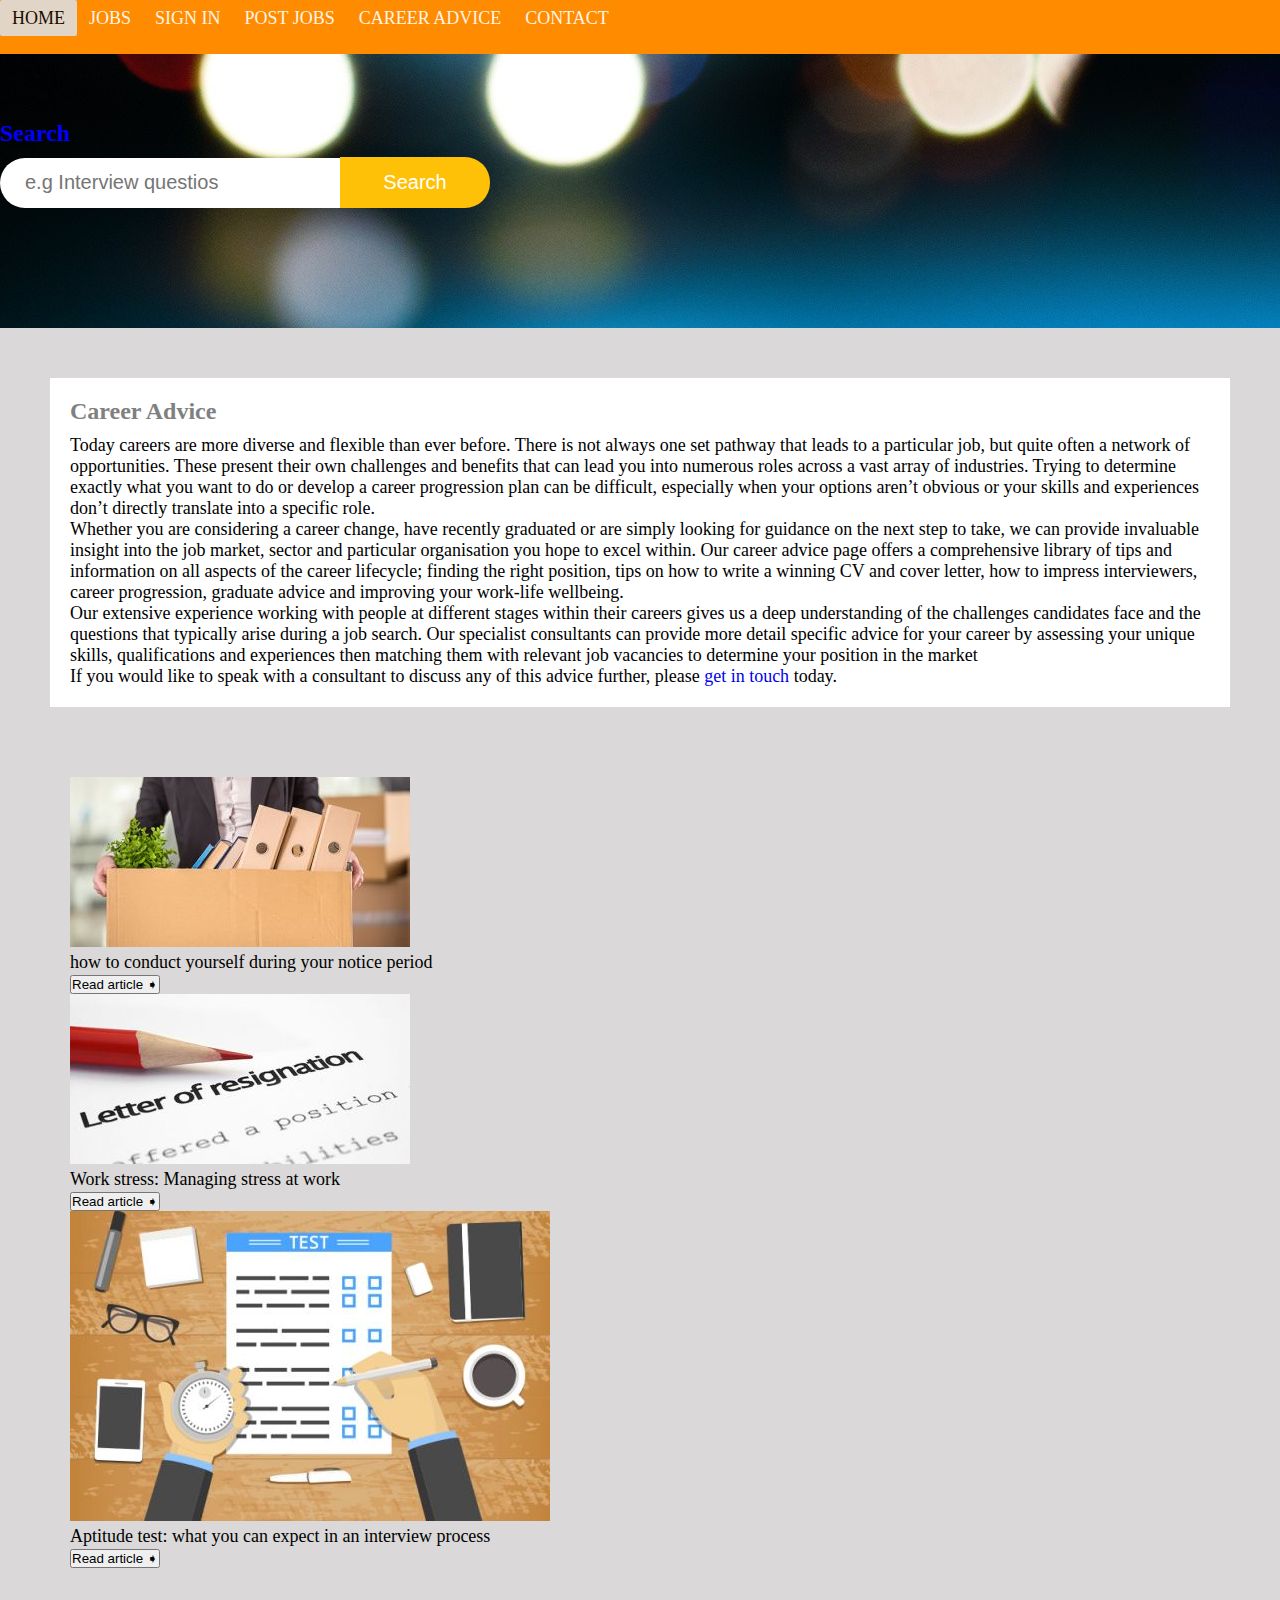
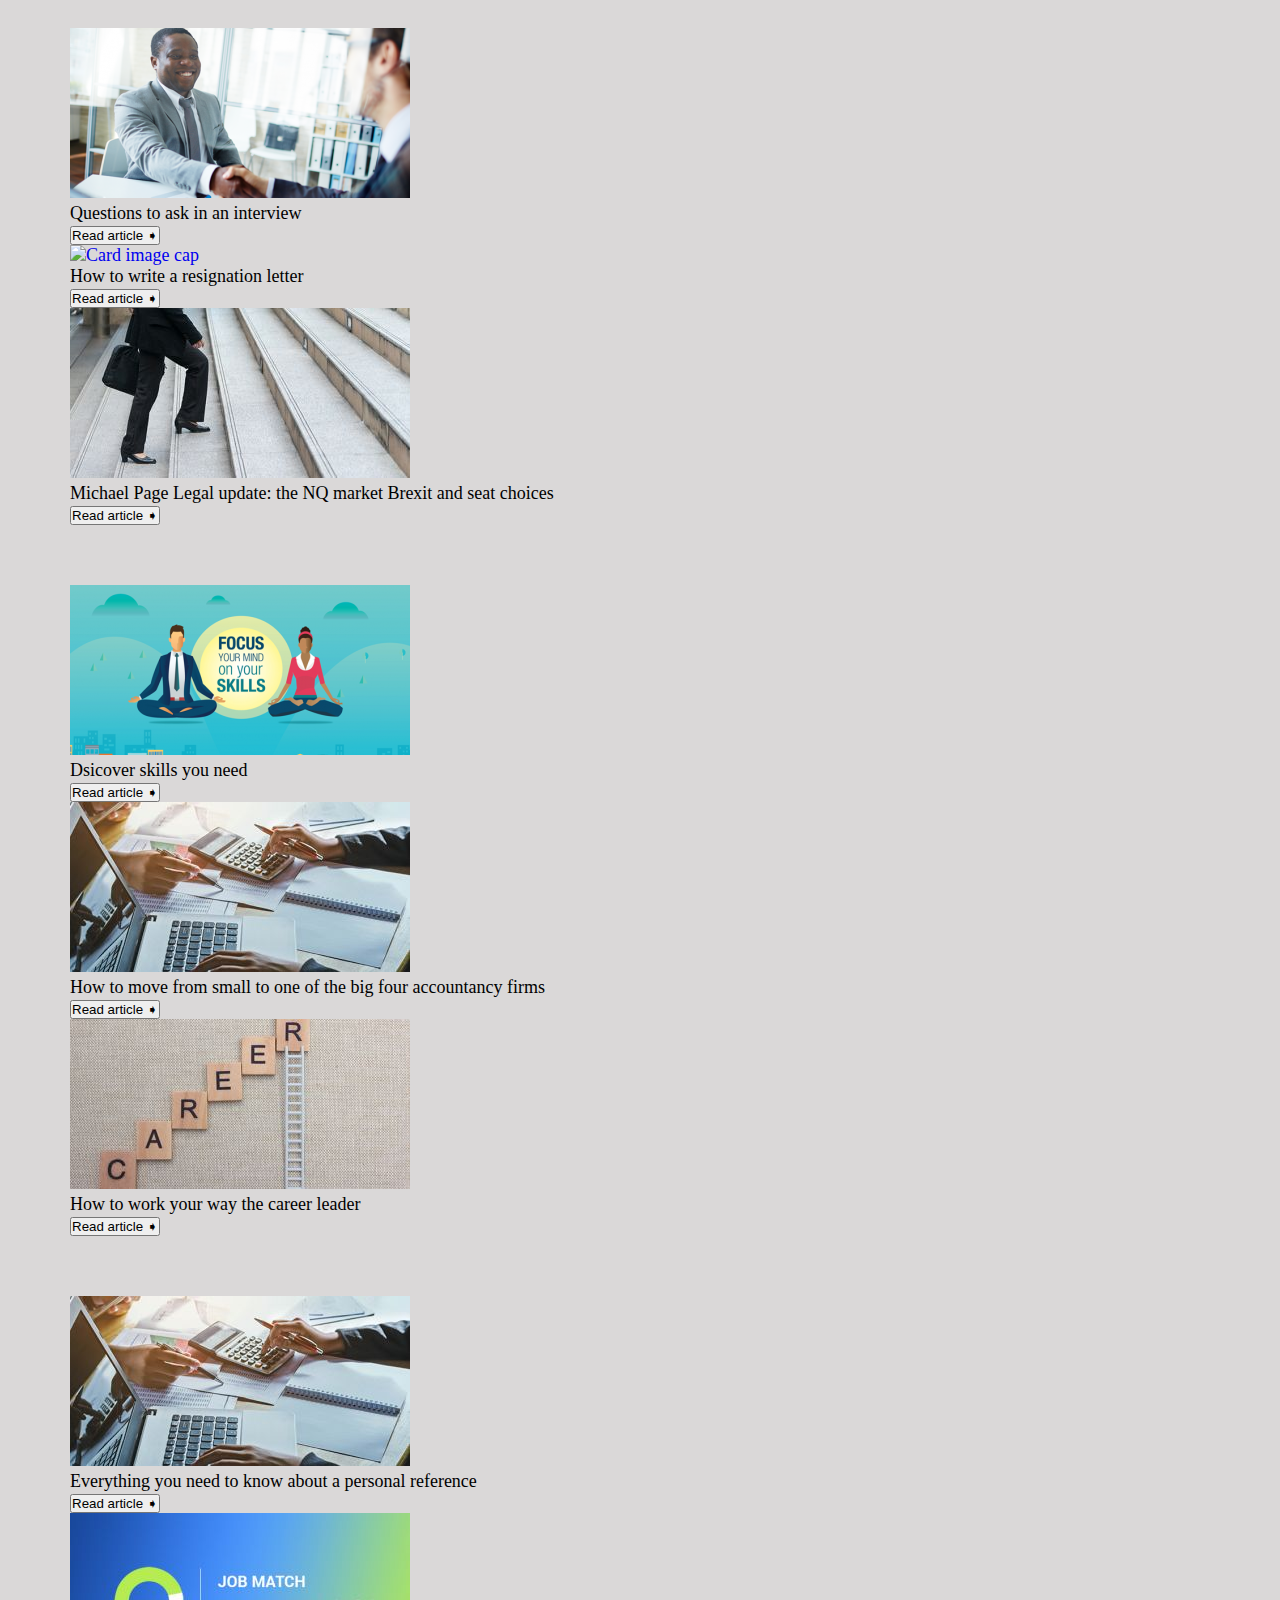
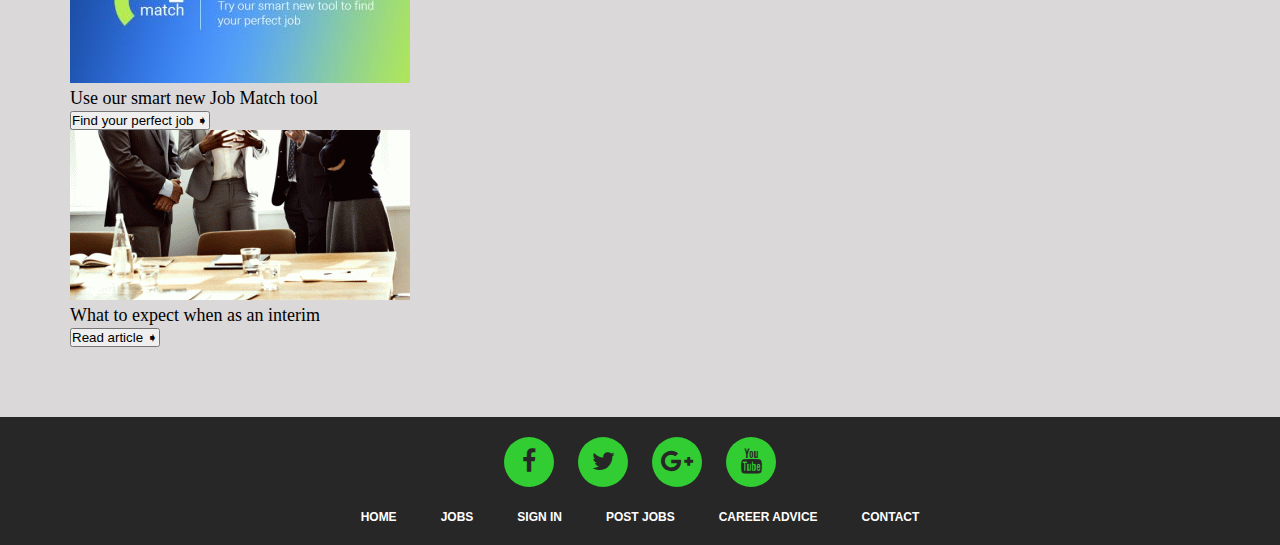
==== careeradvice.html @ 2b65938a "cscsdc" ====
<!DOCTYPE html>
<html>
<head>
	<title></title>
			<link rel="stylesheet" type="text/css" href="css/layout.css">
			<link rel="stylesheet" type="text/css" href="css/media-queries.css">
			<link rel="stylesheet" type="text/css" href="css/default.css">
		<link rel="stylesheet" href="https://stackpath.bootstrapcdn.com/bootstrap/4.1.3/css/bootstrap.min.css" integrity="sha384-MCw98/SFnGE8fJT3GXwEOngsV7Zt27NXFoaoApmYm81iuXoPkFOJwJ8ERdknLPMO" crossorigin="anonymous">
		 <link rel="stylesheet" href="https://stackpath.bootstrapcdn.com/font-awesome/4.7.0/css/font-awesome.min.css">

</head>
<body id="cl">
	
		<div id="navbar">
				 	<div id="navbar-right">

					<div class="topnav d-flex align-items-center justify-content-center">
				  <a href="index.html">Home</a>
				  <a href="jobs.html">Jobs</a>
				  <a href="signin.html">Sign in</a>
				  <a href="postjobs.html">Post jobs</a>
				  <a href="careeradvice.html">Career advice</a>
				  <a href="contact.html">Contact</a>
				</div><br>
			</div>
		</div>

		<div class="wrapper d-flex justify-content-center align-items-center">

		<div class="box">
			<h1 style="color: blue;">Search</h1>
				<form>
					<input type="text" id="text" name="" placeholder="e.g Interview questios">
					<input type="submit" id="submit" name="" value="Search">
					
				</form>
		</div>
    </div>
    <div class="container" id="textbg">
    <h1>Career Advice</h1>
        <p>Today careers are more diverse and flexible than ever before. There is not always one set pathway that leads to a particular job, but quite often a network of opportunities. These present their own challenges and benefits that can lead you into numerous roles across a vast array of industries. Trying to determine exactly what you want to do or develop a career progression plan can be difficult, especially when your options aren’t obvious or your skills and experiences don’t directly translate into a specific role. </p>

        <p>
    	Whether you are considering a career change, have recently graduated or are simply looking for guidance on the next step to take, we can provide invaluable insight into the job market, sector and particular organisation you hope to excel within. Our career advice page offers a comprehensive library of tips and information on all aspects of the career lifecycle; finding the right position, tips on how to write a winning CV and cover letter, how to impress interviewers, career progression, graduate advice and improving your work-life wellbeing.</p>

    	<p>Our extensive experience working with people at different stages within their careers gives us a deep understanding of the challenges candidates face and the questions that typically arise during a job search. Our specialist consultants can provide more detail specific advice for your career by assessing your unique skills, qualifications and experiences then matching them with relevant job vacancies to determine your position in the market</p>

    	<p>If you would like to speak with a consultant to discuss any of this advice further, please <a href="file:///C:/Users/KDFX%20Team/Desktop/cw/contact.html">get in touch</a> today.</p> 
    	</div> 
		         <div class="container">
		       <div class="card-deck">
		  <div class="card">
		    <a href="https://www.michaelpage.co.uk/advice/career-advice/making-your-next-career-move/how-conduct-yourself-during-your-notice-period"><img class="card-img-top" src="img/shutterstock_270755783_600x387.jpg"></a>
		    <div class="card-body">
		      <p class="card-text">how to conduct yourself during
		       your notice period</p>
		    </div>
		    <div class="card-footer">
		      <a href="https://www.michaelpage.co.uk/advice/career-advice/making-your-next-career-move/how-conduct-yourself-during-your-notice-period"><button type="button" class="btn btn-primary btn-lg btn-block">Read article <span>&#10151;</span></button></a>
		    </div>
		  </div>
		  <div class="card">
		    <a href="https://www.michaelpage.co.uk/advice/career-advice/being-happy-work/work-stress-managing-stress-work"><img class="card-img-top" src="img/ttt.jpg"></a>
		    <div class="card-body">
		      <p class="card-text">Work stress: Managing stress at work</p>
		    </div>
		    <div class="card-footer">
		      <a href="https://www.michaelpage.co.uk/advice/career-advice/being-happy-work/work-stress-managing-stress-work"><button type="button" class="btn btn-primary btn-lg btn-block">Read article <span>&#10151;</span></button></a>
		    </div>
		  </div>
		  <div class="card ">
		    <a href="https://www.michaelpage.co.uk/advice/career-advice/job-interview-tips/aptitude-test-interview-process"><img class="card-img-top" src="img/4206-PG_UK_600x387_v35.png"></a>
		    <div class="card-body">
		      <p class="card-text">Aptitude test: what you can expect in an interview process</p>
		    </div>
		    <div class="card-footer">
		       <a href="https://www.michaelpage.co.uk/advice/career-advice/job-interview-tips/aptitude-test-interview-process"><button type="button" class="btn btn-primary btn-lg btn-block">Read article <span>&#10151;</span></button></a>
		    </div>
		       </div>
		       </div>
		  </div>
		</div>

	           <div class="container" style="margin-top: -30px;">
			<div class="card-deck">
	  <div class="card">
	    <a href="https://www.michaelpage.co.uk/advice/career-advice/job-interview-tips/questions-ask-interview"><img class="card-img-top" src="img/4206_UK_shutterstock_421722937_600x387.png" alt="Card image cap"></a>
	    <div class="card-body">
	      <p class="card-text">Questions to ask in an interview</p>
	    </div>
	   <div class="card-footer">
		       <a href="https://www.michaelpage.co.uk/advice/career-advice/job-interview-tips/questions-ask-interview"><button type="button" class="btn btn-primary btn-lg btn-block">Read article <span>&#10151;</span></button></a>
	    </div>
	  </div>
			  <div class="card">
			    <a href="https://www.michaelpage.co.uk/advice/career-advice/making-your-next-career-move/how-write-resignation-letter"><img class="card-img-top" src="img/ttt.jpg." alt="Card image cap"></a>
			    <div class="card-body">
			      <p class="card-text">How to write a resignation letter</p>
			    </div>
			  <div class="card-footer">
				       <a href="https://www.michaelpage.co.uk/advice/career-advice/making-your-next-career-move/how-write-resignation-letter"><button type="button" class="btn btn-primary btn-lg btn-block">Read article <span>&#10151;</span></button></a>
			    </div>
			  </div>
			  <div class="card">
			    <a href="https://www.michaelpage.co.uk/our-expertise/legal/michael-page-legal-update-nq-market"><img class="card-img-top" src="img/shutterstock_523569307-600x387_0.jpg" alt="Card image cap"></a>
			    <div class="card-body">
			      <p class="card-text">Michael Page Legal update: the NQ market Brexit and seat choices</p>
			    </div>
			   <div class="card-footer">
				       <a href="https://www.michaelpage.co.uk/our-expertise/legal/michael-page-legal-update-nq-market"><button type="button" class="btn btn-primary btn-lg btn-block">Read article <span>&#10151;</span></button></a>
			    </div>
			  </div>
			</div>
			</div>



	          <div class="container" style="margin-top: -30px;">
			<div class="card-deck">
	  <div class="card">
	    <a href="https://www.michaelpage.co.uk/minisite/skills-checker/"><img class="card-img-top" src="img/8938-PG_UK_Q3-Hero-campaign-open-graph-600x387.png" alt="Card image cap"></a>
	    <div class="card-body">
	      <p class="card-text">Dsicover skills you need</p>
	    </div>
	    <div class="card-footer">
		       <a href=" https://www.michaelpage.co.uk/minisite/skills-checker/"><button type="button" class="btn btn-primary btn-lg btn-block">Read article <span>&#10151;</span></button></a>
	    </div>
	  </div>
	  <div class="card">
	    <a href="https://www.michaelpage.co.uk/advice/career-advice/making-your-next-career-move/move-small-practice-big-four"><img class="card-img-top" src="img/shutterstock_657337522-600x387.jpg" alt="Card image cap"></a>
	    <div class="card-body">
	      <p class="card-text">How to move from small to one of the big four accountancy firms</p>
	    </div>
	<div class="card-footer">
		       <a href="https://www.michaelpage.co.uk/advice/career-advice/making-your-next-career-move/move-small-practice-big-four"><button type="button" class="btn btn-primary btn-lg btn-block">Read article <span>&#10151;</span></button></a>
	    </div>
	  </div>
	  <div class="card">
	    <a href="https://www.michaelpage.co.uk/advice/career-advice/growing-your-career/how-work-your-way-career-ladder"><img class="card-img-top" src="img/4206-PG_UK_600x387_v26.png" alt="Card image cap"></a>
	    <div class="card-body">
	      <p class="card-text">How to work your way the career leader</p>
	    </div>
	<div class="card-footer">
		       <a href="https://www.michaelpage.co.uk/advice/career-advice/growing-your-career/how-work-your-way-career-ladder"><button type="button" class="btn btn-primary btn-lg btn-block">Read article <span>&#10151;</span></button></a>
	    </div>
	  </div>
	</div>
	</div>


	          <div class="container" style="margin-top: -30px;">
			<div class="card-deck">
	  <div class="card">
	    <a href="https://www.michaelpage.co.uk/advice/career-advice/making-your-next-career-move/everything-about-personal-reference"><img class="card-img-top" src="img/shutterstock_657337522-600x387.jpg" alt="Card image cap"></a>
	    <div class="card-body">
	      <p class="card-text">Everything you need to know about a personal reference</p>
	    </div>
	  <div class="card-footer">
		       <a href="https://www.michaelpage.co.uk/advice/career-advice/making-your-next-career-move/everything-about-personal-reference"><button type="button" class="btn btn-primary btn-lg btn-block">Read article <span>&#10151;</span></button></a>
	    </div>
	  </div>
	  <div class="card">
	    <a href="https://www.michaelpage.co.uk/job-match"><img class="card-img-top" src="img/8347-Job match_static.jpg" alt="Card image cap"></a>
	    <div class="card-body">
	      <p class="card-text">Use our smart new Job Match tool</p>
	    </div>
	 <div class="card-footer">
		       <a href="https://www.michaelpage.co.uk/job-match"><button type="button" class="btn btn-primary btn-lg btn-block">Find your perfect job <span>&#10151;</span></button></a>
	    </div>
	  </div>
	  <div class="card">
	    <a href="https://www.michaelpage.co.uk/advice/career-advice/tips-temps/what-expect-when-working-interim"><img class="card-img-top" src="img/4206_Shutterstock_365400260_600x387_0.jpg" alt="Card image cap"></a>
	    <div class="card-body">
	      <p class="card-text">What to expect when as an interim</p>
	    </div>
	<div class="card-footer">
		       <a href="https://www.michaelpage.co.uk/advice/career-advice/tips-temps/what-expect-when-working-interim"><button type="button" class="btn btn-primary btn-lg btn-block">Read article <span>&#10151;</span></button></a>
	    </div>
	  </div>
	</div>
	</div>
 


 	<div class="footer-main-div">

		<div class="footer-social-icons">
		  <ul>
		    <li><a href="#" target="blank"><i class="fa fa-facebook"></i></a></li>
		    <li><a href="#" target="blank"><i class="fa fa-twitter"></i></a></li>
		    <li><a href="#" target="blank"><i class="fa fa-google-plus"></i></a></li>
		    <li><a href="#" target="blank"><i class="fa fa-youtube"></i></a></li>
		  </ul>
		</div>

		<div class="footer-menu-one">
		  <ul>
		    <li><a href="home">Home</a></li>
		      <li><a href="jobs.html">Jobs</a></li>
		      <li><a href="signin.html">Sign in</a></li>
		      <li><a href="postjobs.html">Post jobs</a></li>
		      <li><a href="careeradvice.html">Career advice</a></li>
		      <li><a href="contact.html">Contact</a></li>

		  </ul>

		</div>
  

</body>
</html>
---- css/layout.css ----
/* Add a black background color to the top navigation */
.topnav {
    overflow: hidden;
    opacity: 0.9;
    color: white;
}

/* Style the links inside the navigation bar */
.topnav a {
    color: #f2f2f2;
    text-align: center;
    padding: 14px 16px;
    text-decoration: none;
    font-size: 17px;
}

/* Change the color of links on hover */
.topnav a:hover {
    background-color: #ddd;
    color: black;
}

/* Add a color to the active/current link */
.topnav a.active {
    background-color: #4CAF50;
    color: white;
}

.col-4 {
    padding: 5px 0;
    margin: 5px 0;

}
.category-list .badge {
    float: right;
    margin-top: 2px;
    max-width: 20%;
}
.badge.lightgrey {
    background-color: #e5e5e6;
    color: #9196a1;
}
.badge-prevent-overflow {
    max-width: 140px;
    overflow: hidden;
    text-overflow: ellipsis;
}
.badge {
    -ms-hyphens: auto;
    -webkit-hyphens: auto;
    background-color: #9196a1;
    border-radius: 20px;
    color: #fff;
    display: inline-block;
    font-size: 12px;
    font-weight: 400;
    hyphens: auto;
    line-height: 1.2;
    min-width: 10px;
    overflow-wrap: break-word;
    padding: 2px 8px;
    text-align: left;
    vertical-align: middle;
    white-space: nowrap;
    word-wrap: break-word;
    word-wrap: normal;
}
/* Create a sticky/fixed navbar */
#navbar {
  overflow: hidden;
  background-color: #FF8C00;
  padding: 0; /* Large padding which will shrink on scroll (using JS) */
  transition: 0.4s; /* Adds a transition effect when the padding is decreased */
  position: fixed; /* Sticky/fixed navbar */
  width: 100%;
  top: 0; /* At the top */
  z-index: 99; 
  text-transform: uppercase;
  

}

/* Style the navbar links */
#navbar a {
  float: left;
  text-align: center;
  padding: 12px;
  text-decoration: none;
  font-size: 18px; 
  line-height: 12px;
  border-radius: 2px;
  color: white;

}

/* Style the logo */


/* Links on mouse-over */
#navbar a:hover {
  background-color: #ddd;
  color: black;

}

/* Style the active/current link */
#navbar a.active {
  background-color: dodgerblue;
  color: white;
}

/* Display some links to the right */
#navbar-right {
  float: center;
}

/* Add responsiveness - on screens less than 580px wide, display the navbar vertically instead of horizontally */
@media screen and (max-width: 580px) {
  #navbar {
    padding: 10px 10px !important; /* Use !important to make sure that JavaScript doesn't override the padding on small screens */
  }
  #navbar a {
    float: none;
    display: block;
    text-align: left;
  }
  #navbar-right {
    float: none;
  }
---- css/media-queries.css ----
body{
  margin: 0;
  padding: 0;
  
 }
h1
{
  margin: 0 0 10px;
  padding: 0;
  color: grey;
  font-size: 24px;
}
.wrapper{
    background-image: url(../img/i-should-buy-a-boat.jpg);
  height: !important 500px;
  padding: 120px 0;
  background-position: center;  
}
.box
{
  width: 500px;
}
input
{
  position: relative;
  display: inline-block;
  font-size: 20px;
  box-sizing: border-box;
  transition: .5s;
}
input#text
{
  background: #fff;
  width: 340px;
  height: 50px;
  border: none;
  outline: none;
  padding: 0 25px;
  border-top-left-radius: 25px;
  border-bottom-left-radius: 25px;
}
input#submit{
  position: relative;
  left: -4px;
  border-radius: 0 25px 25px 0;
  width: 150px;
  height: 51px;
  border: none;
  outline: none;
  cursor: pointer;
  background: #ffc107;
  color: #fff;
}
input#submit: hover
{
  background: #ff5722;
}
.container
{
  padding: 40px;
}
body#cl
{
  background-color: #dad8d8;
}
.container#textbg
{
  background-color: white;
  padding: 20px;
}


.hovereffect {
width:100%;
height:100%;
float:left;
overflow:hidden;
position:relative;
text-align:center;
cursor:default;
}

.hovereffect .overlay {
width:100%;
height:100%;
position:absolute;
overflow:hidden;
top:0;
left:0;
opacity:0;
background-color:rgba(0,0,0,0.5);
-webkit-transition:all .4s ease-in-out;
transition:all .4s ease-in-out
}

.hovereffect img {
display:block;
position:relative;
-webkit-transition:all .4s linear;
transition:all .4s linear;
height: 280px;
width: 280px;
}

.hovereffect h2 {
text-transform:uppercase;
color:#fff;
text-align:center;
position:relative;
font-size:17px;
background:rgba(0,0,0,0.6);
-webkit-transform:translatey(-100px);
-ms-transform:translatey(-100px);
transform:translatey(-100px);
-webkit-transition:all .2s ease-in-out;
transition:all .2s ease-in-out;
padding:10px;
}

.hovereffect a.info {
text-decoration:none;
display:inline-block;
text-transform:uppercase;
color:#fff;
border:1px solid #fff;
background-color:transparent;
opacity:0;
filter:alpha(opacity=0);
-webkit-transition:all .2s ease-in-out;
transition:all .2s ease-in-out;
margin:50px 0 0;
padding:7px 14px;
}

.hovereffect a.info:hover {
box-shadow:0 0 5px #fff;
}

.hovereffect:hover img {
-ms-transform:scale(1.2);
-webkit-transform:scale(1.2);
transform:scale(1.2);
}

.hovereffect:hover .overlay {
opacity:1;
filter:alpha(opacity=100);
}

.hovereffect:hover h2,.hovereffect:hover a.info {
opacity:1;
filter:alpha(opacity=100);
-ms-transform:translatey(0);
-webkit-transform:translatey(0);
transform:translatey(0);
}

.hovereffect:hover a.info {
-webkit-transition-delay:.2s;
transition-delay:.2s;
}
.row
{
  padding: 20px;

}
  
.slideshowjs
{
  background: url(../img/testimonials-bg.jpg);
}
---- css/default.css ----
header {
   position: relative;
   height: 800px;
   min-height: 500px;
   width: 100%;
   background-size: cover !important;
	-webkit-background-size: cover !important;
   text-align: center;
   overflow: hidden;
   border-radius: 4px;
   border: 1px solid grey;
   
}
header .banner {
   display: inline-block;
   vertical-align: middle;
   margin: 0 auto;
   width: 85%;
   padding-bottom: 30px;
   text-align: center;
   }
   header .banner-text { width: 100%; }
header .banner-text h1 {
   font: 70px/1.1em 'opensans-bold', sans-serif;
   color: #fff;
   letter-spacing: -2px;
   margin: 0 auto 18px auto;
   text-shadow: 0px 1px 3px rgba(0, 0, 0, .8);
}
header .banner-text h3 {
   font: 18px/1.9em 'librebaskerville-regular', serif;
   color: #A8A8A8;
   margin: 0 auto;
   width: 70%;
   text-shadow: 0px 1px 2px rgba(0, 0, 0, .5);
}
header .banner-text h3 span,
header .banner-text h3 a {
   color: #fff;
}
header .banner-text hr {
   width: 60%;
   margin: 18px auto 24px auto;
   border-color: #2F2D2E;
   border-color: rgba(150, 150, 150, .1);
}
.container {
    padding: 20px;
    margin: 50px;
    font-size: 18px;
}
body#postjob
{
 text-align: left;
 margin-top: 250px;
 text-align: center;
}


*{
  margin: 0px;
  padding: 0px;
  box-sizing: border-box;
}
a{
  text-decoration: none;
  outline: none;
}
.footer-main-div{
  width: 100%;
  height: auto;
  margin: auto;
  background: #272727;
  padding: 20px 0px;
}
.footer-social-icons{
  width: 100%;
  height: auto;
  margin: auto;
}
.footer-social-icons ul{
margin: 0px;
padding: 0px;
text-align: center;
}
.footer-social-icons ul li{
  display: inline-block;
  width: 50px;
  height: 50px;
  margin: 0px 10px;
  border-radius: 100%;
  background: #32CD32;
}
.footer-social-icons ul li a{
  color: #272727;
  font-size: 25px;

}
.footer-social-icons ul li a i{
  line-height: 50px;
}
.footer-social-icons ul li:hover{
  background: blue;
}
.footer-social-icons ul li:hover a{
  color: #fff;
}
.footer-menu-one{
  width: 100%;
  margin: auto;
  padding: auto;
  margin-top: 20px;
}
.footer-menu-one ul{
  margin: 0px;
  padding: 0px;
  text-align: center;
}
.footer-menu-one ul li{
  display: inline-block;
  margin:0px 20px;
}
.footer-menu-one ul li a {
  font-family: arial;
  font-size: 12px;
  font-weight: 600;
  color: #fff;
  text-transform: uppercase;
}
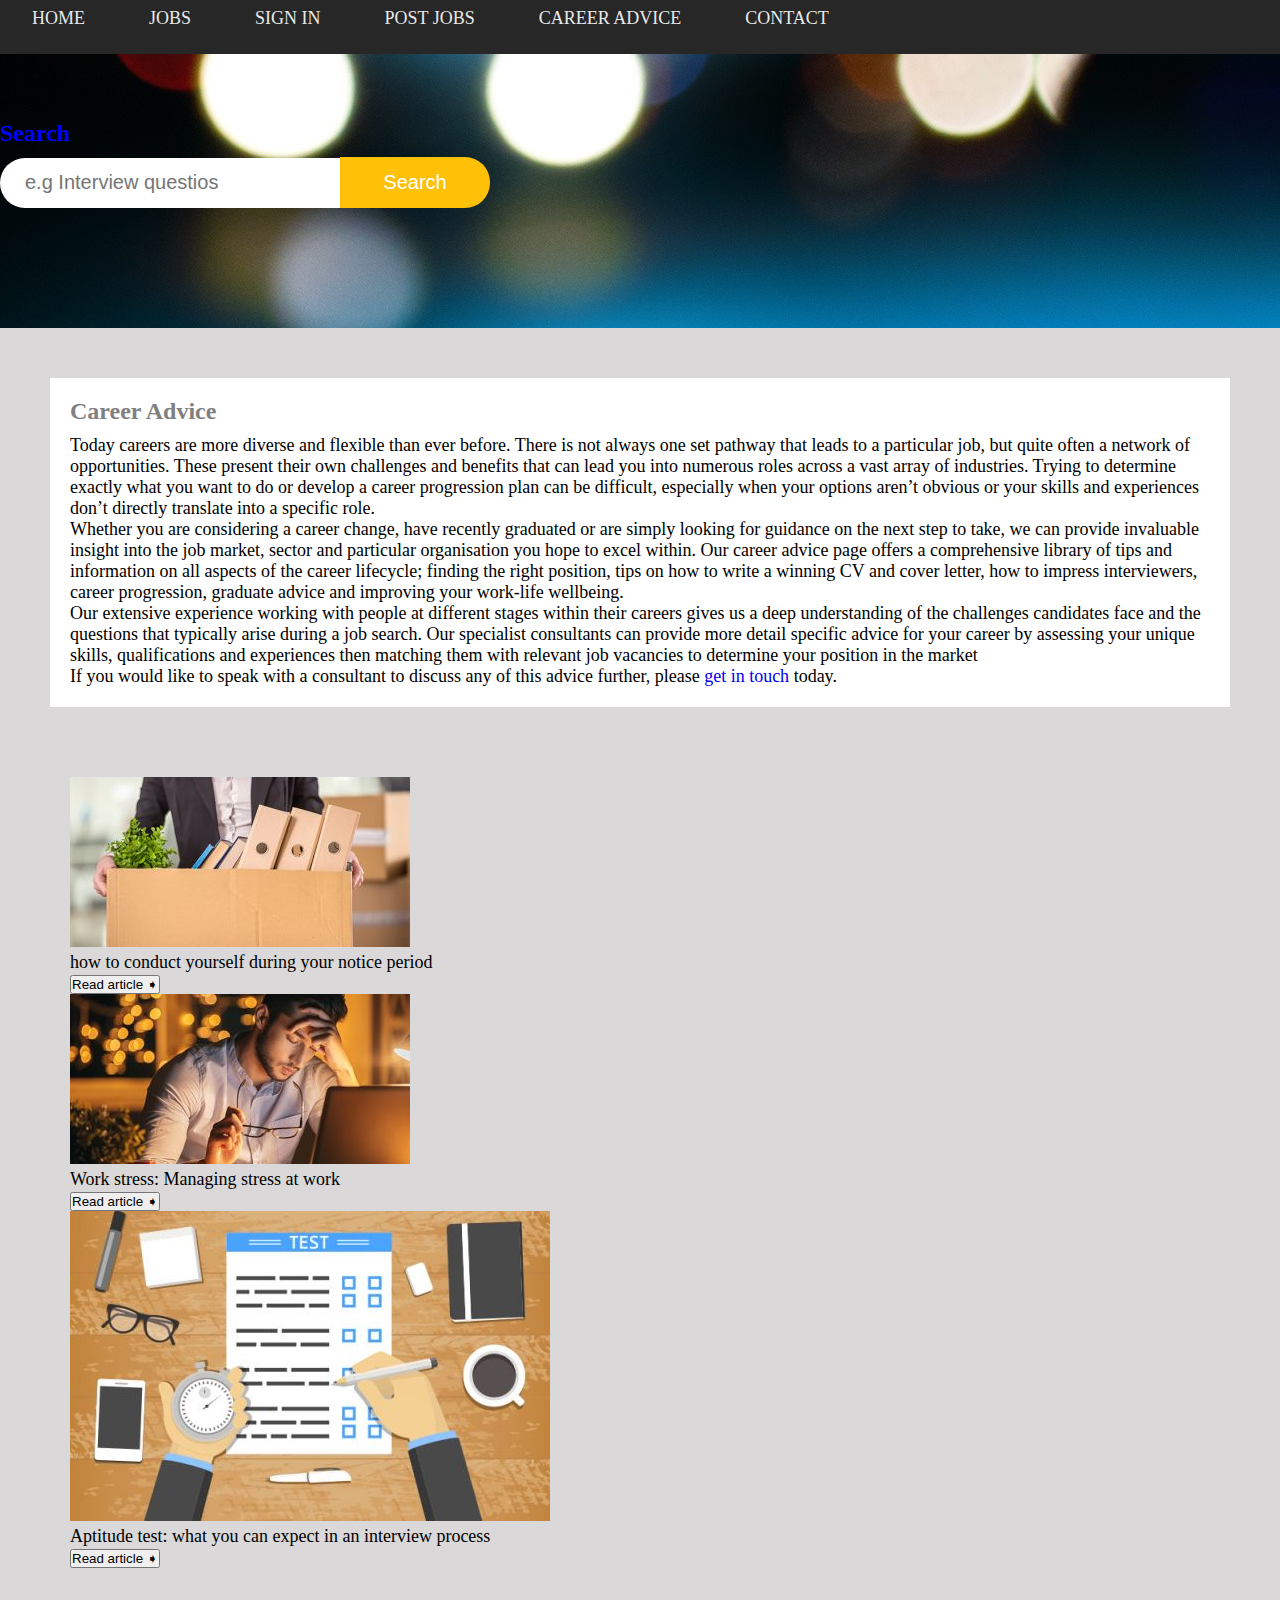
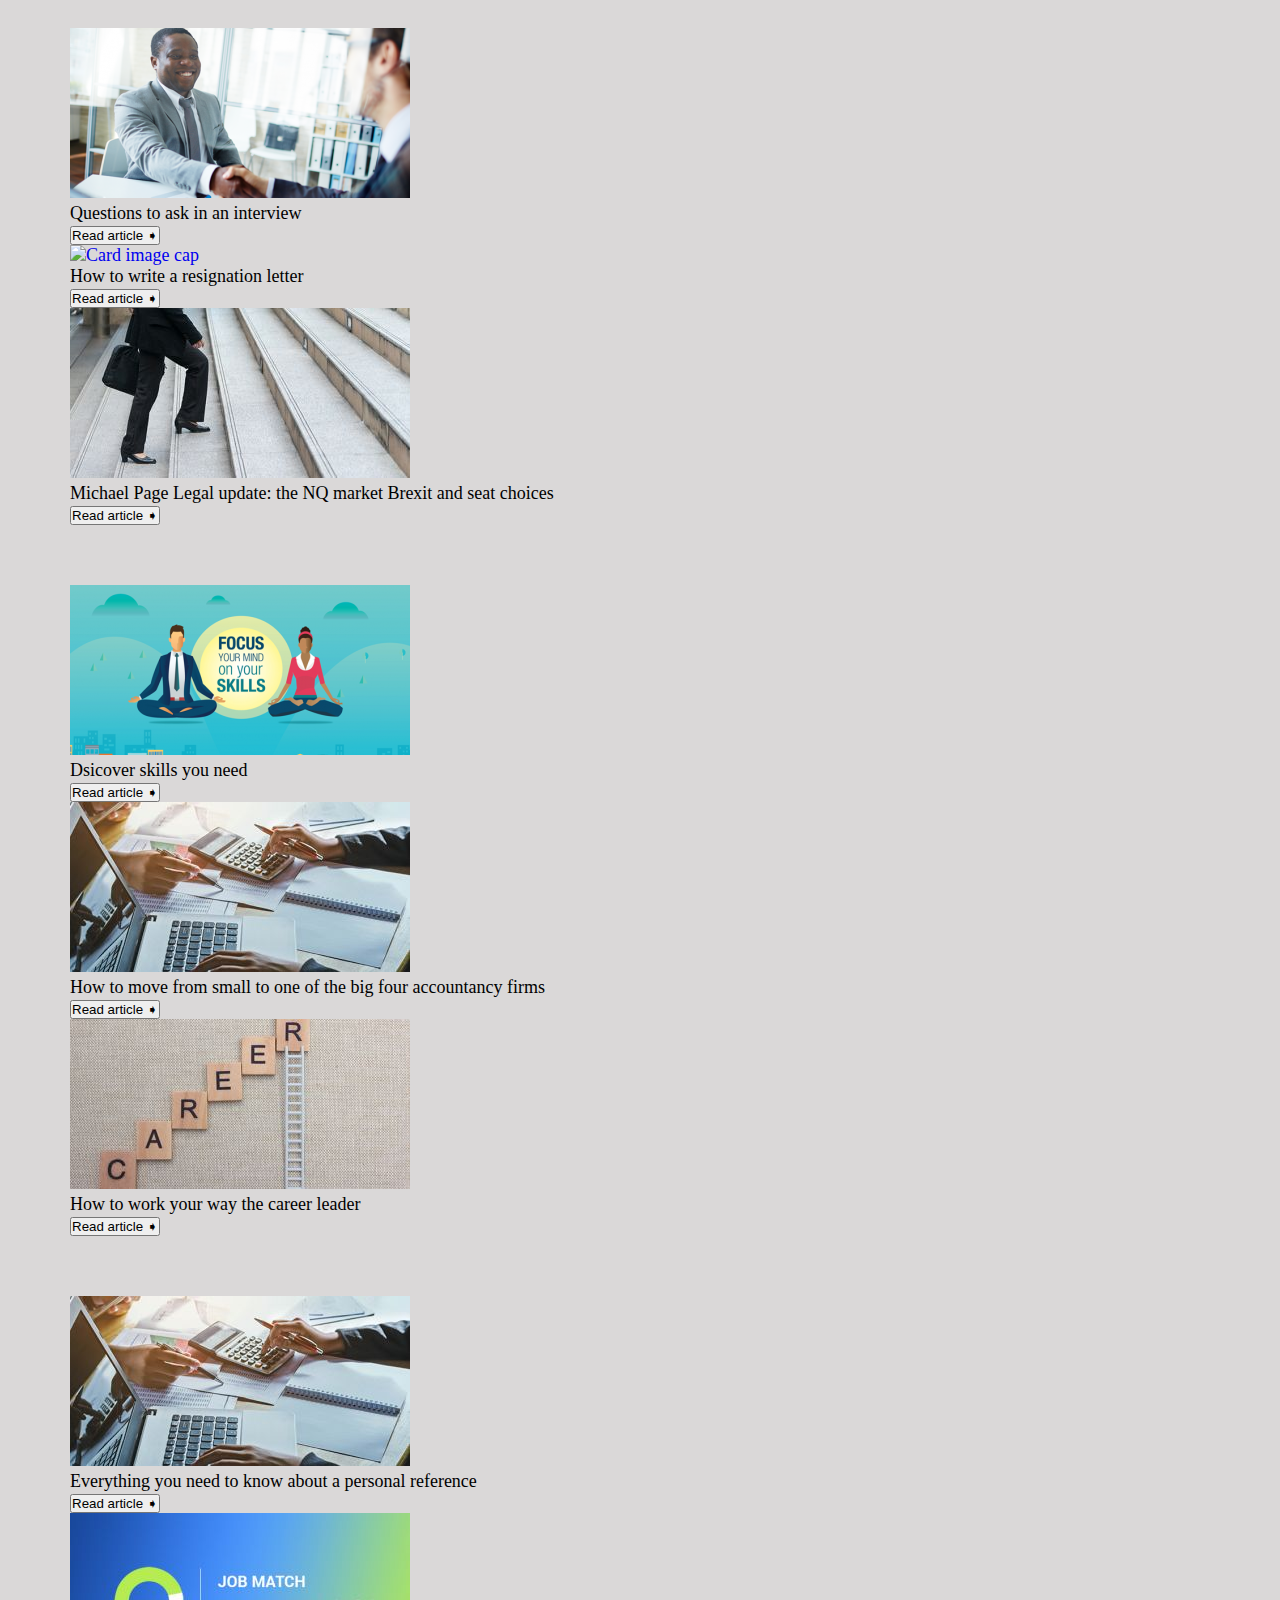
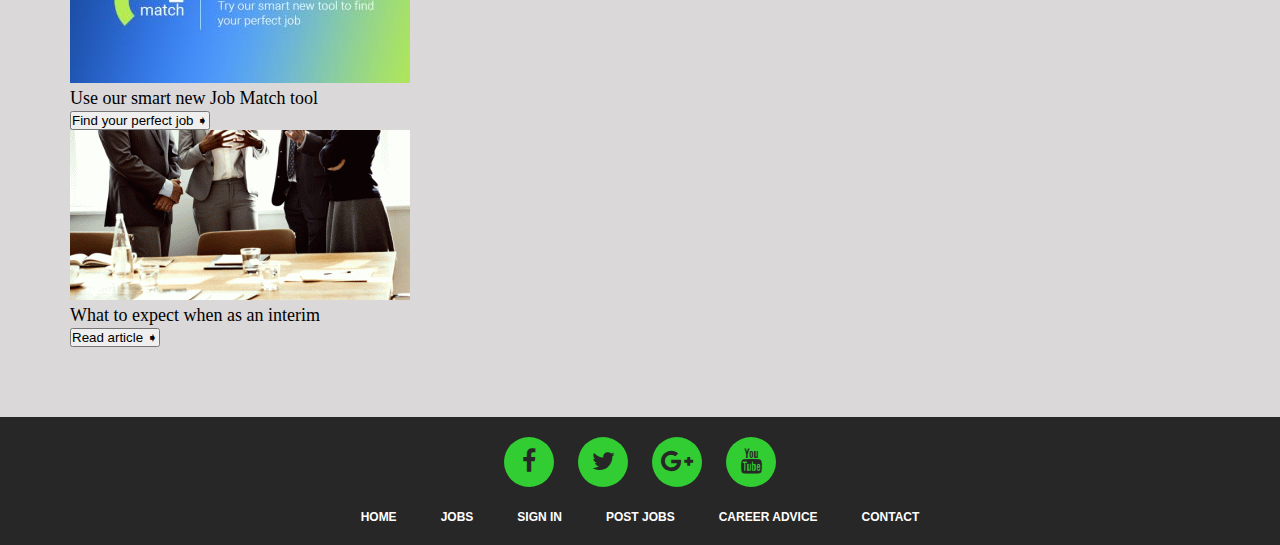
==== commit 9411183b: "fqewfqefq" ====
--- a/careeradvice.html
+++ b/careeradvice.html
@@ -60,7 +60,7 @@
 		    </div>
 		  </div>
 		  <div class="card">
-		    <a href="https://www.michaelpage.co.uk/advice/career-advice/being-happy-work/work-stress-managing-stress-work"><img class="card-img-top" src="img/ttt.jpg"></a>
+		    <a href="https://www.michaelpage.co.uk/advice/career-advice/being-happy-work/work-stress-managing-stress-work"><img class="card-img-top" src="img/4206-PG_UK_600x387_v37_1.jpg"></a>
 		    <div class="card-body">
 		      <p class="card-text">Work stress: Managing stress at work</p>
 		    </div>
@@ -195,7 +195,7 @@
 
 		<div class="footer-menu-one">
 		  <ul>
-		    <li><a href="home">Home</a></li>
+		    <li><a href="index.html">Home</a></li>
 		      <li><a href="jobs.html">Jobs</a></li>
 		      <li><a href="signin.html">Sign in</a></li>
 		      <li><a href="postjobs.html">Post jobs</a></li>
--- a/css/layout.css
+++ b/css/layout.css
@@ -68,7 +68,7 @@
 /* Create a sticky/fixed navbar */
 #navbar {
   overflow: hidden;
-  background-color: #FF8C00;
+  background-color: #272727;
   padding: 0; /* Large padding which will shrink on scroll (using JS) */
   transition: 0.4s; /* Adds a transition effect when the padding is decreased */
   position: fixed; /* Sticky/fixed navbar */
@@ -90,6 +90,7 @@
   line-height: 12px;
   border-radius: 2px;
   color: white;
+  margin: 0px 20px;
 
 }
 
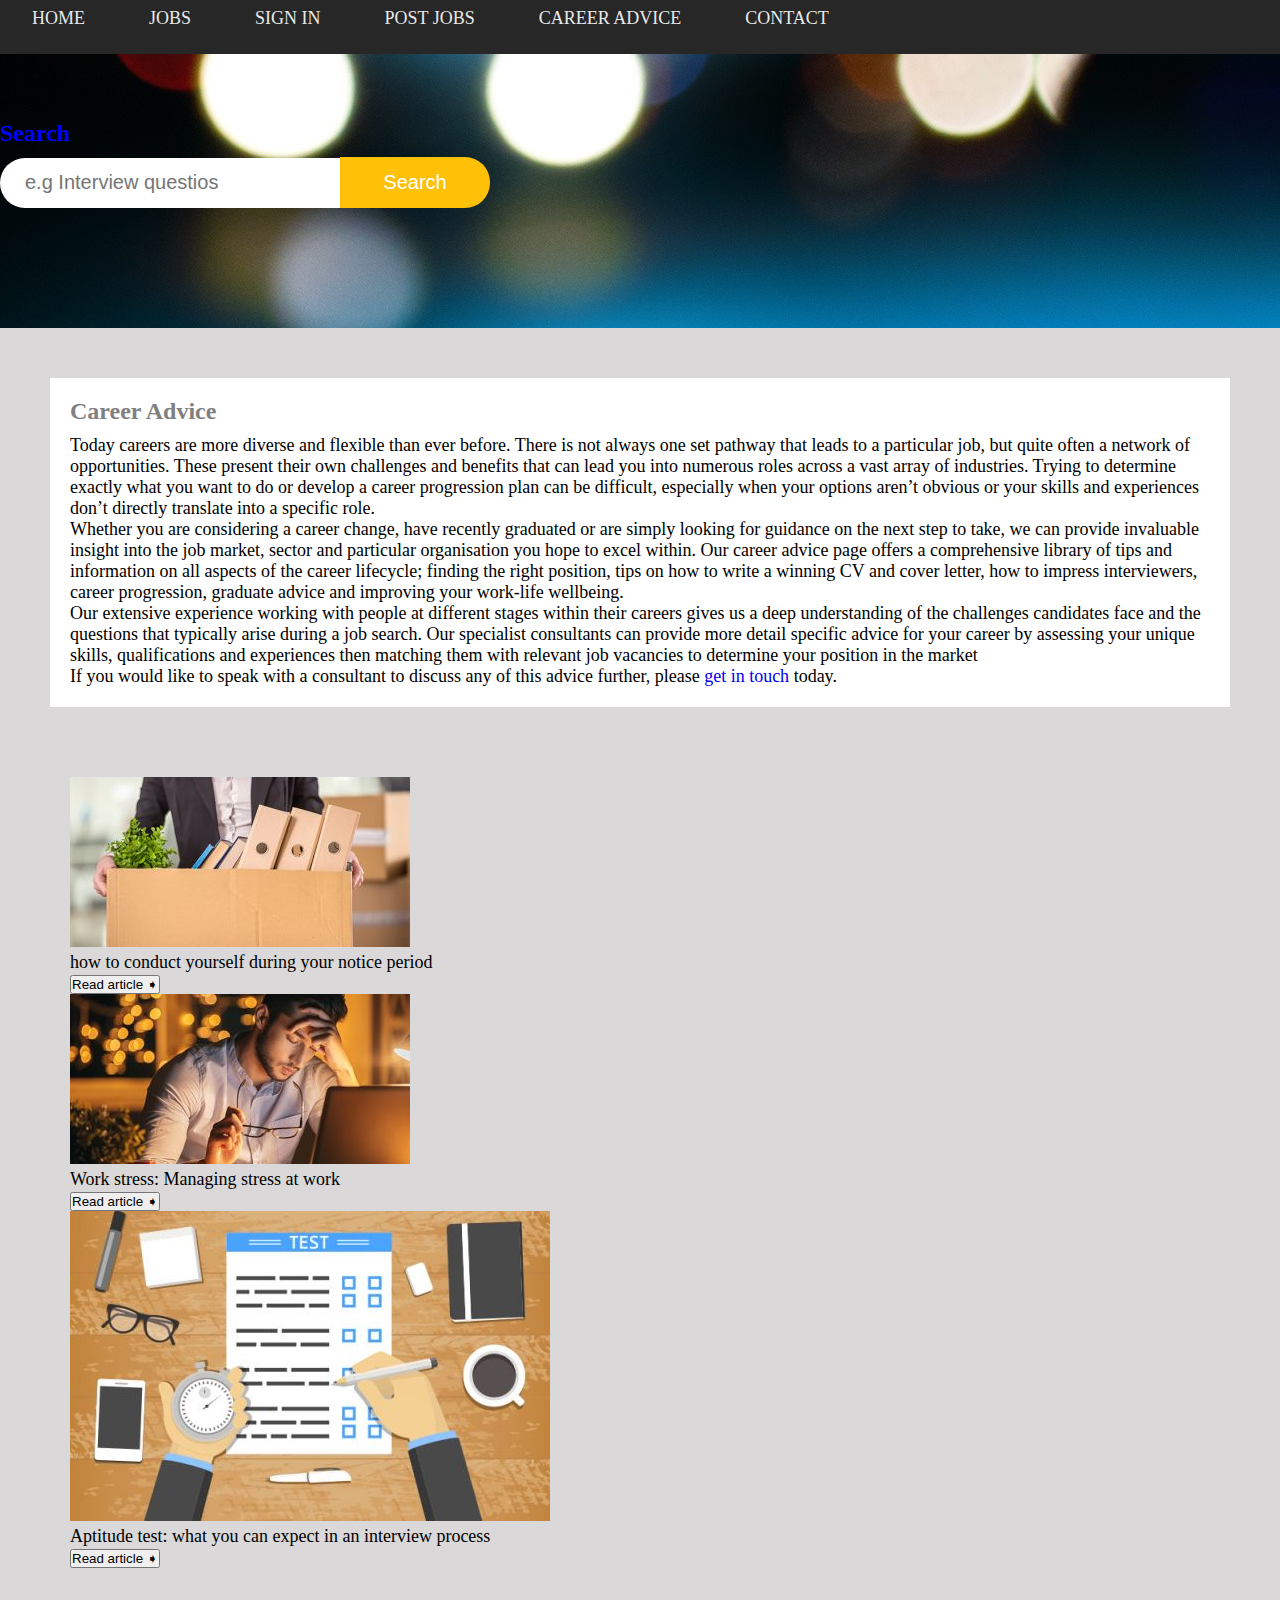
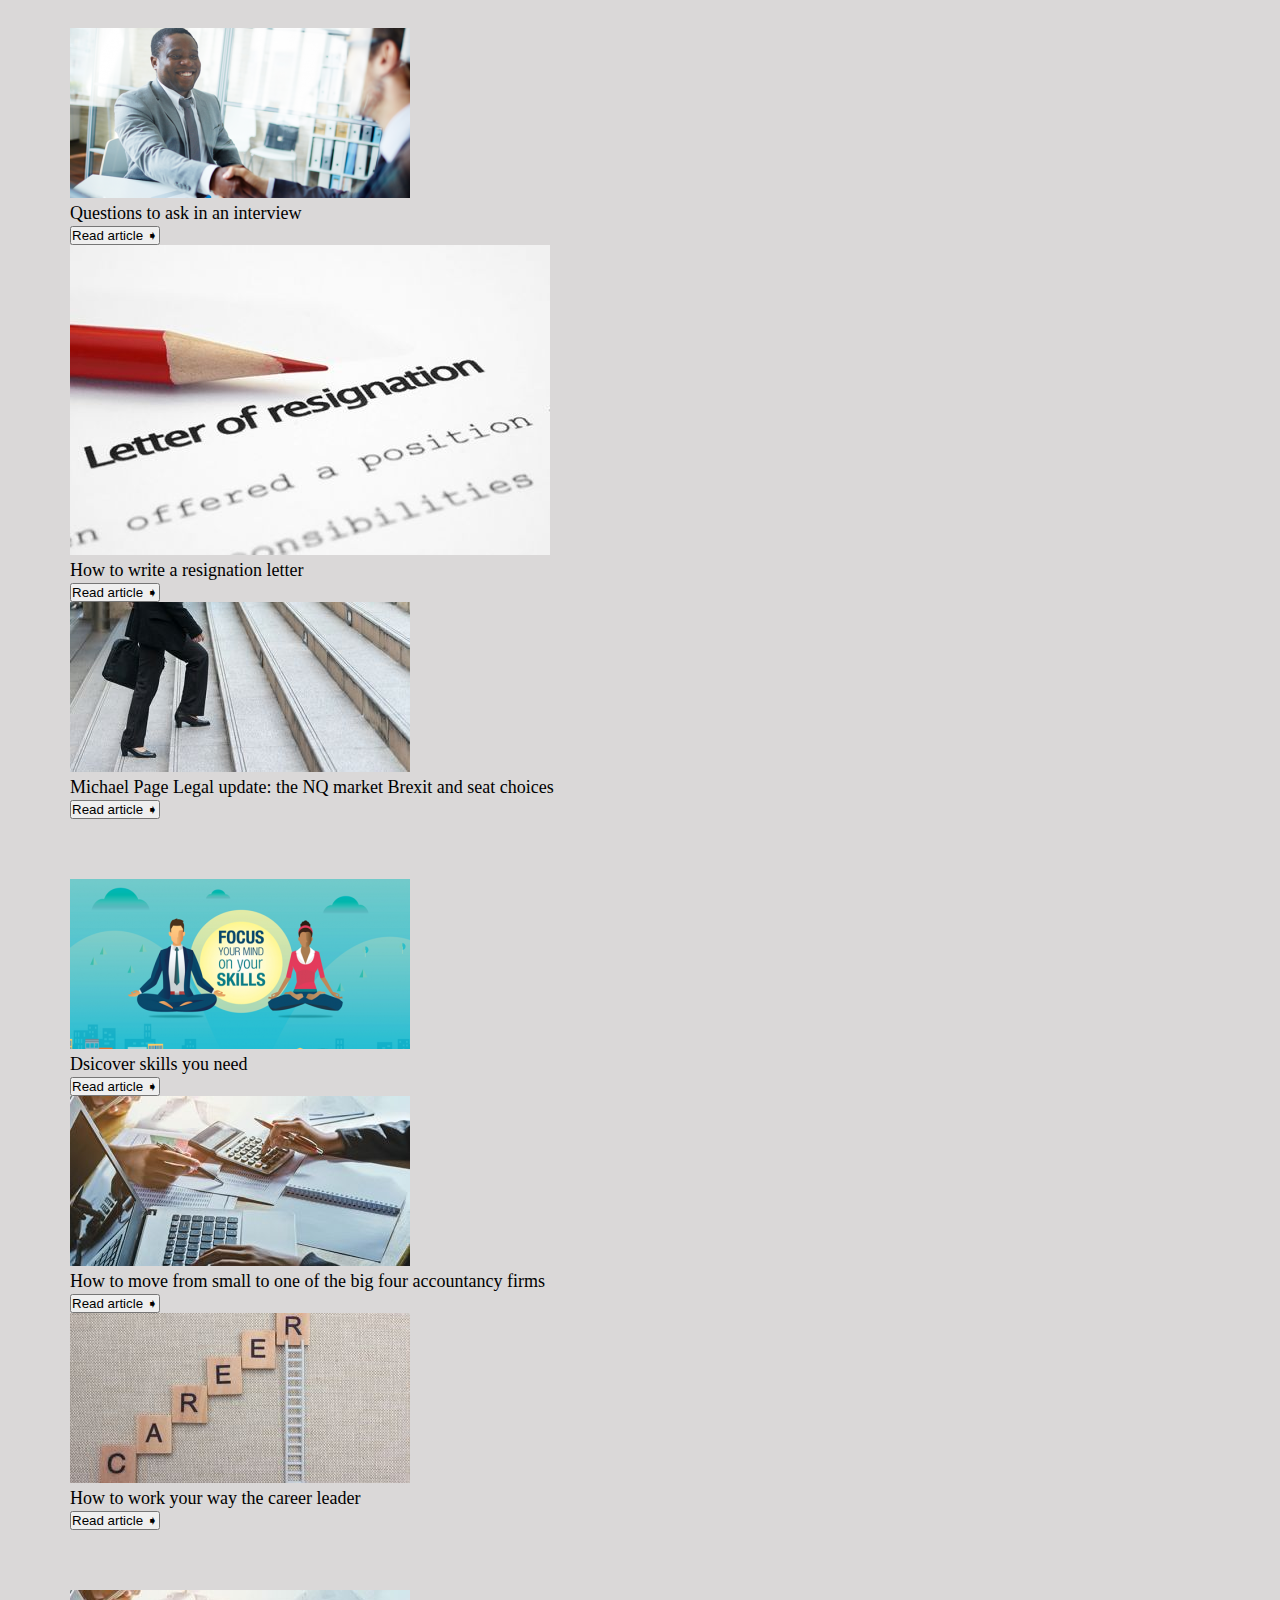
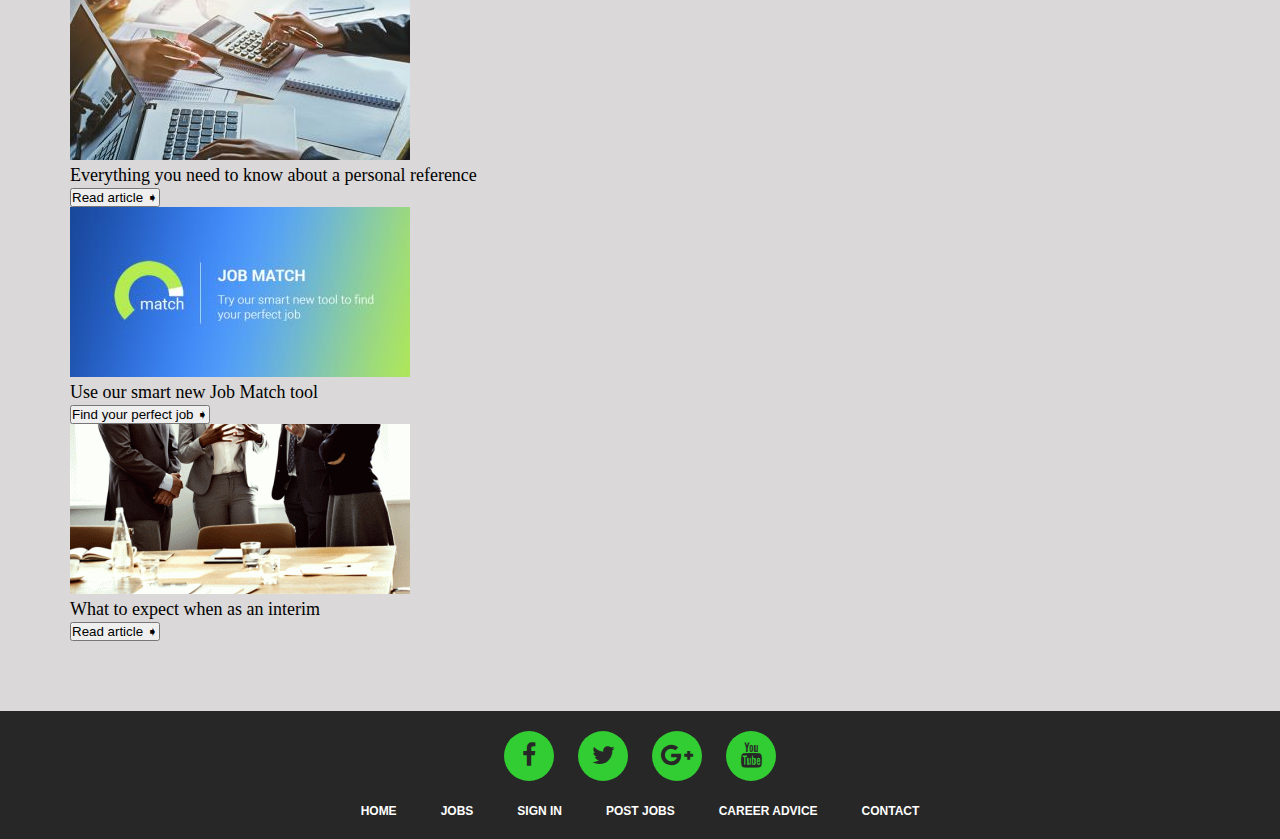
==== commit 8232ae4e: "ewfqef" ====
--- a/careeradvice.html
+++ b/careeradvice.html
@@ -93,7 +93,7 @@
 	    </div>
 	  </div>
 			  <div class="card">
-			    <a href="https://www.michaelpage.co.uk/advice/career-advice/making-your-next-career-move/how-write-resignation-letter"><img class="card-img-top" src="img/ttt.jpg." alt="Card image cap"></a>
+			    <a href="https://www.michaelpage.co.uk/advice/career-advice/making-your-next-career-move/how-write-resignation-letter"><img class="card-img-top" src="img/4206-PG_UK_600x387_v32_1.jpg" alt="Card image cap"></a>
 			    <div class="card-body">
 			      <p class="card-text">How to write a resignation letter</p>
 			    </div>
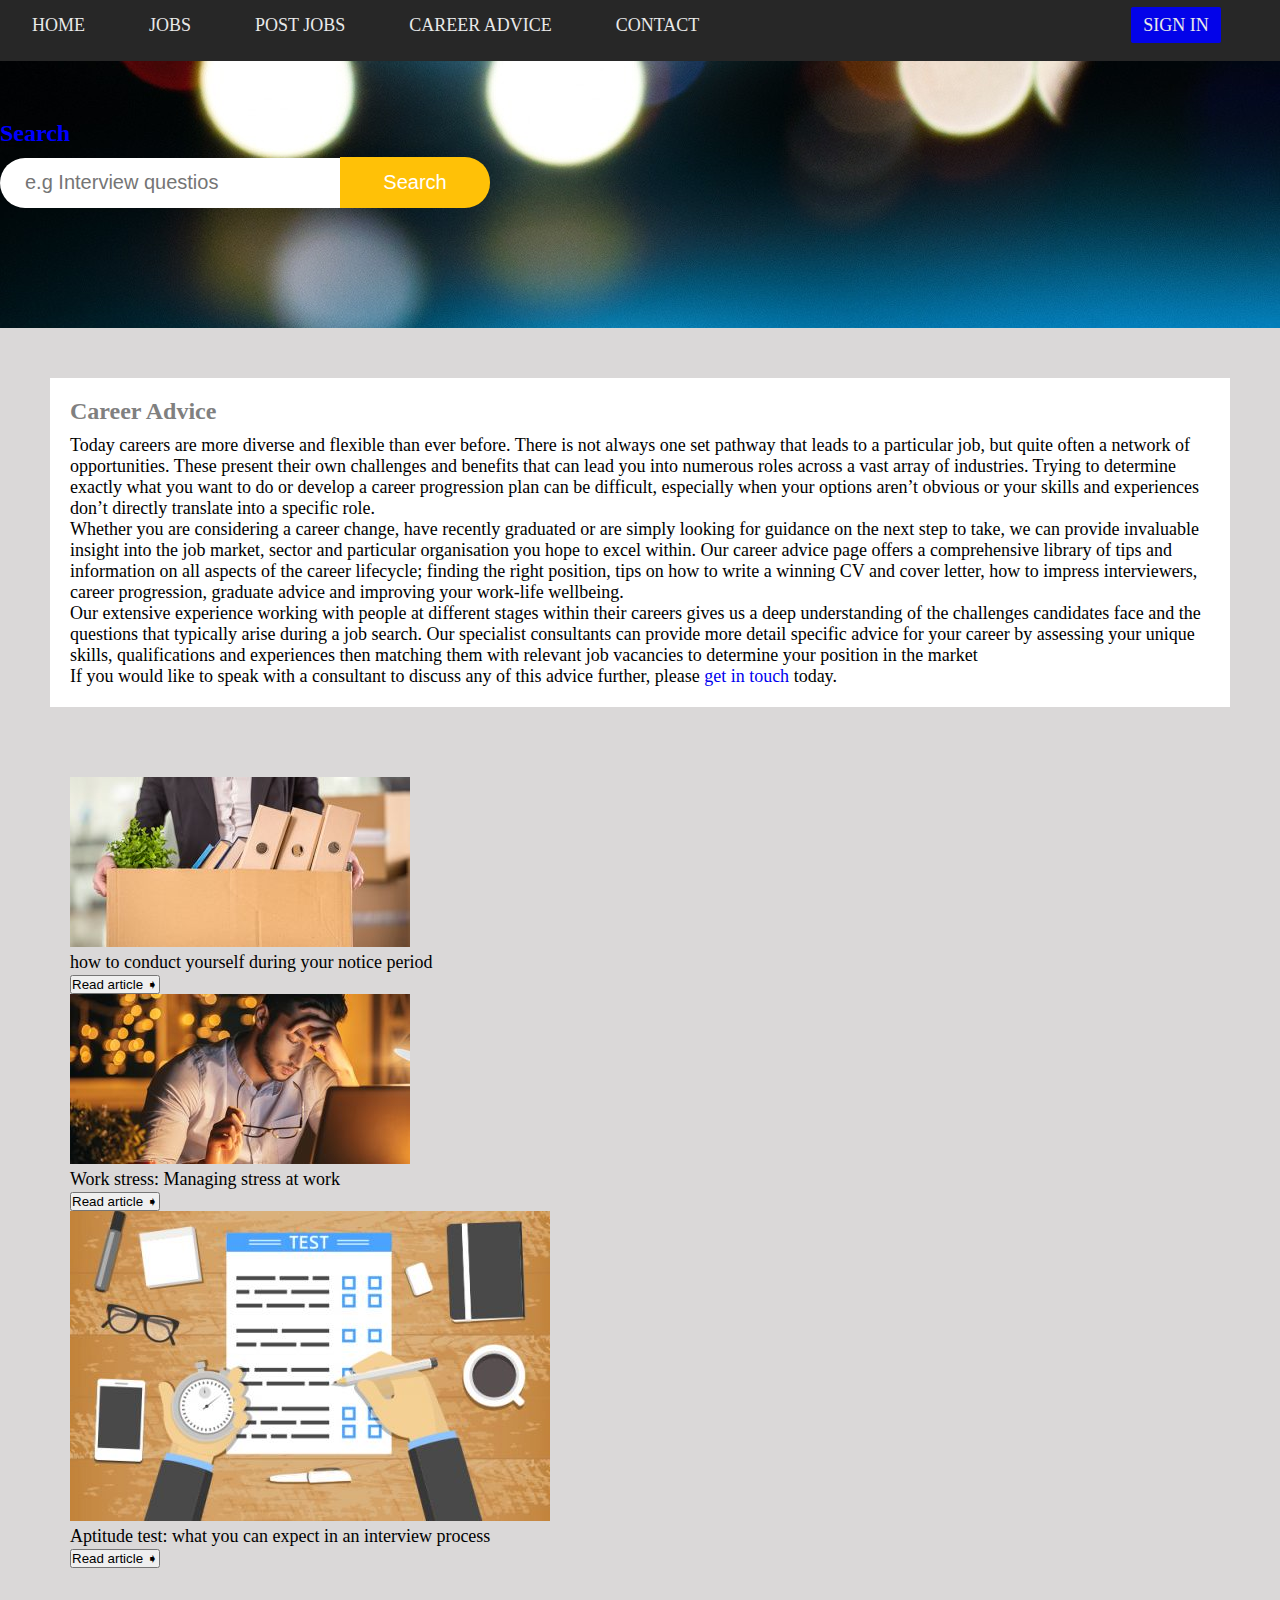
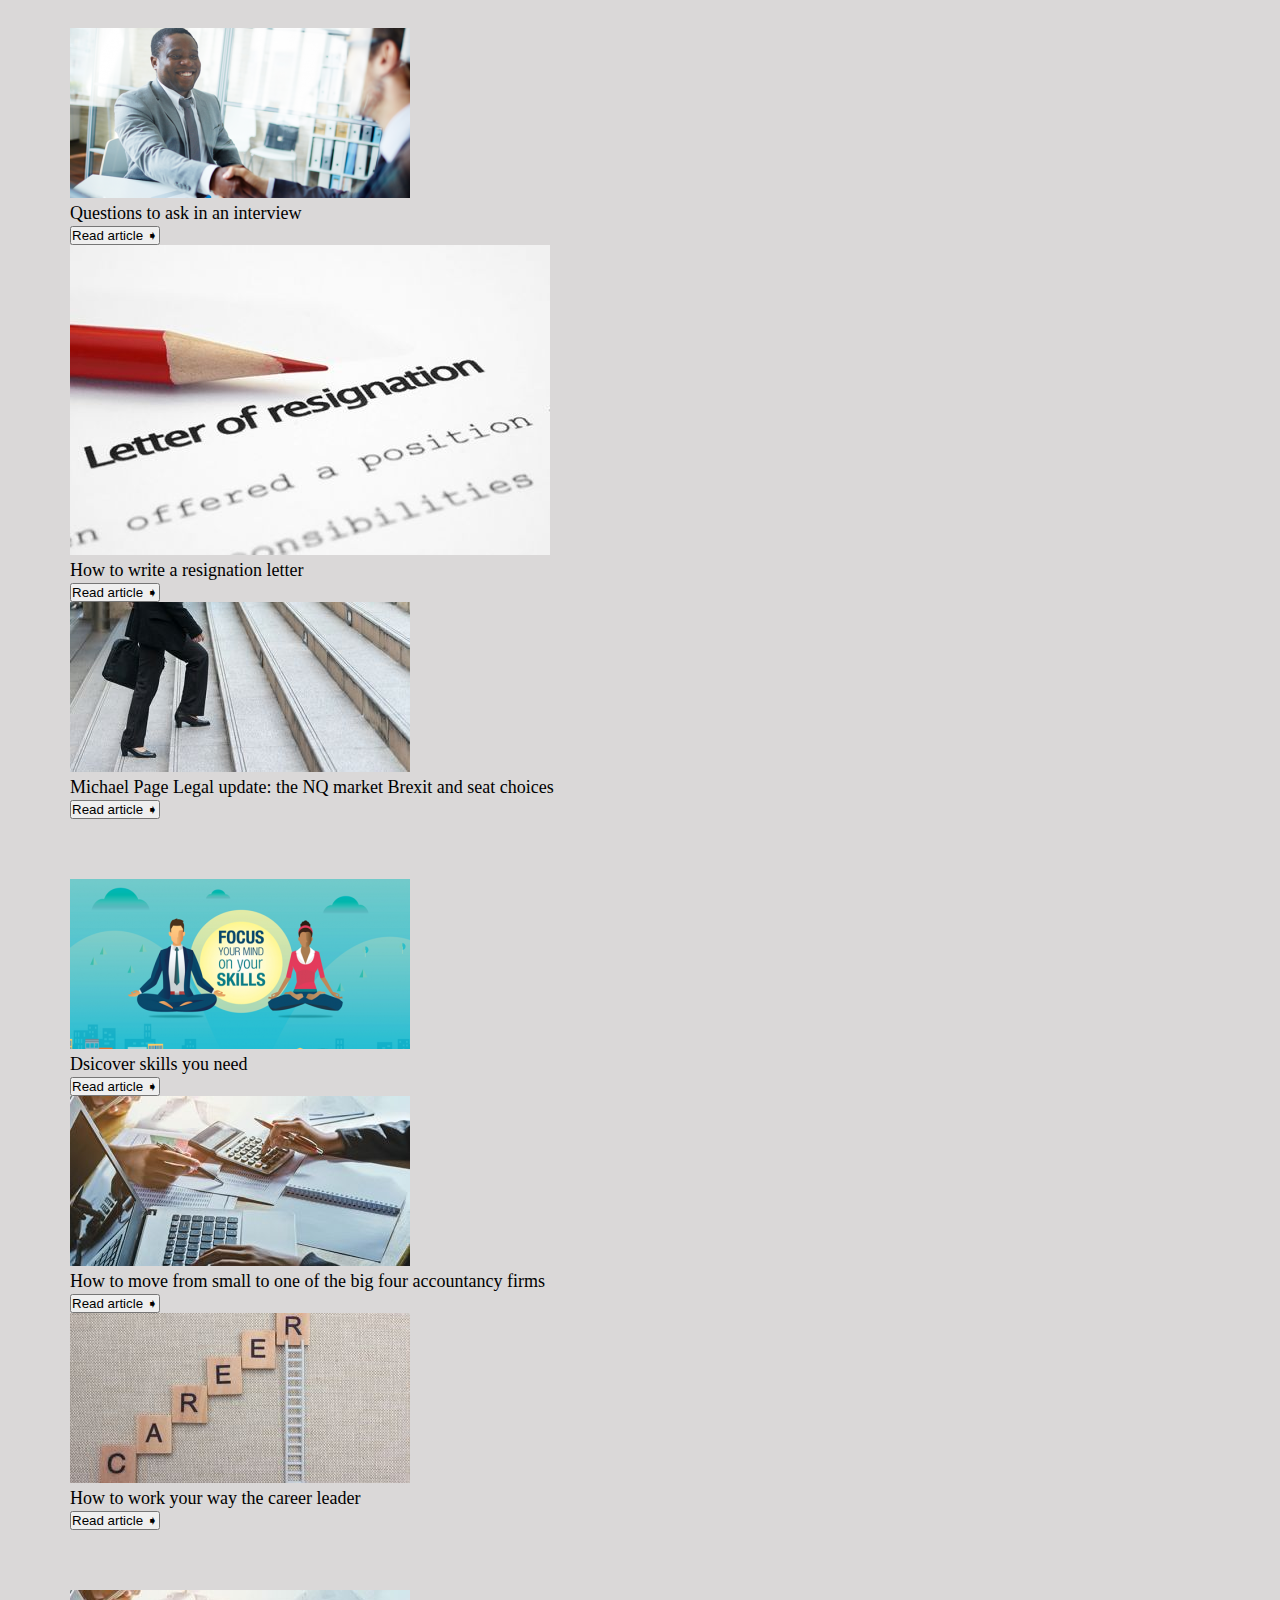
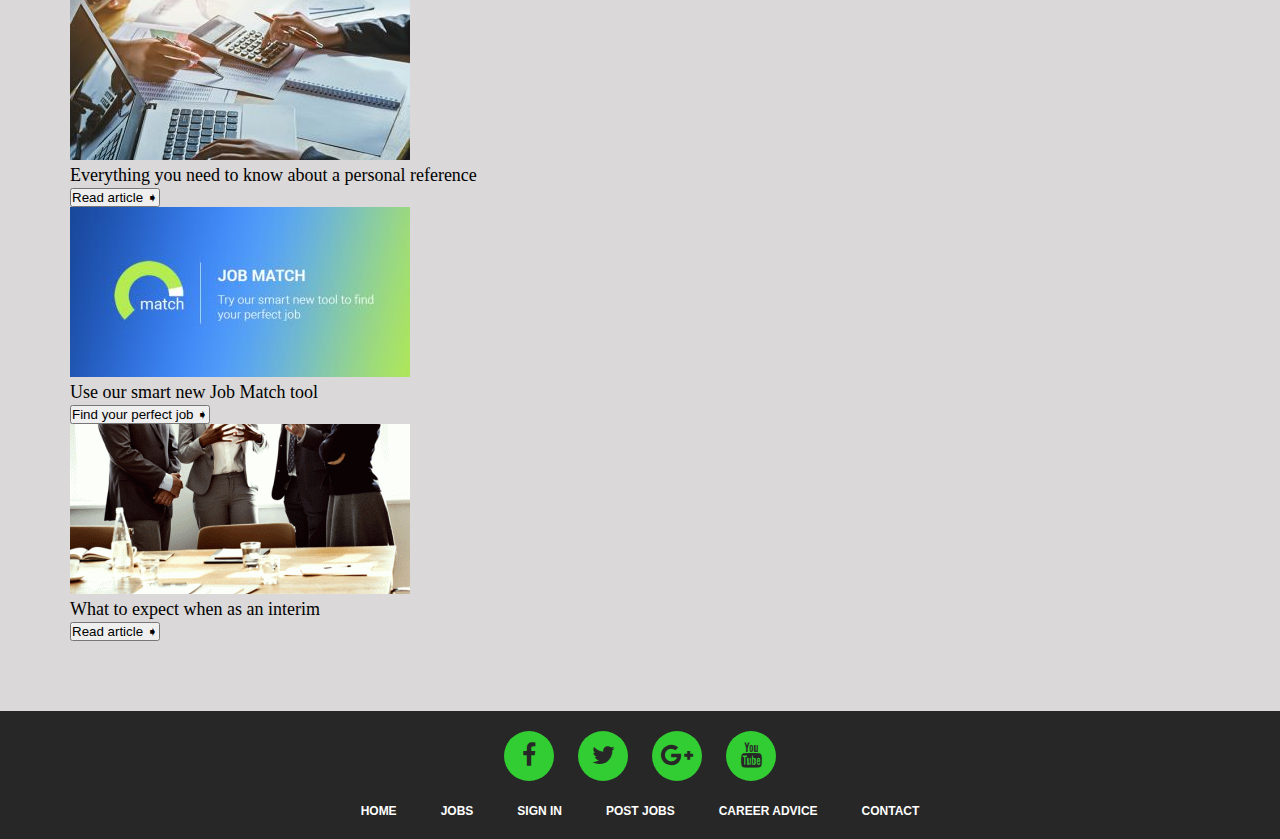
==== commit d68eb85d: "vwvwv" ====
--- a/careeradvice.html
+++ b/careeradvice.html
@@ -17,10 +17,10 @@
 					<div class="topnav d-flex align-items-center justify-content-center">
 				  <a href="index.html">Home</a>
 				  <a href="jobs.html">Jobs</a>
-				  <a href="signin.html">Sign in</a>
 				  <a href="postjobs.html">Post jobs</a>
 				  <a href="careeradvice.html">Career advice</a>
 				  <a href="contact.html">Contact</a>
+				  <a href="signin.html" style="margin-left: 400px; background-color: blue;">Sign in</a>
 				</div><br>
 			</div>
 		</div>
--- a/css/layout.css
+++ b/css/layout.css
@@ -76,6 +76,7 @@
   top: 0; /* At the top */
   z-index: 99; 
   text-transform: uppercase;
+
   
 
 }
@@ -91,6 +92,7 @@
   border-radius: 2px;
   color: white;
   margin: 0px 20px;
+  margin-top: 7px;
 
 }
 
